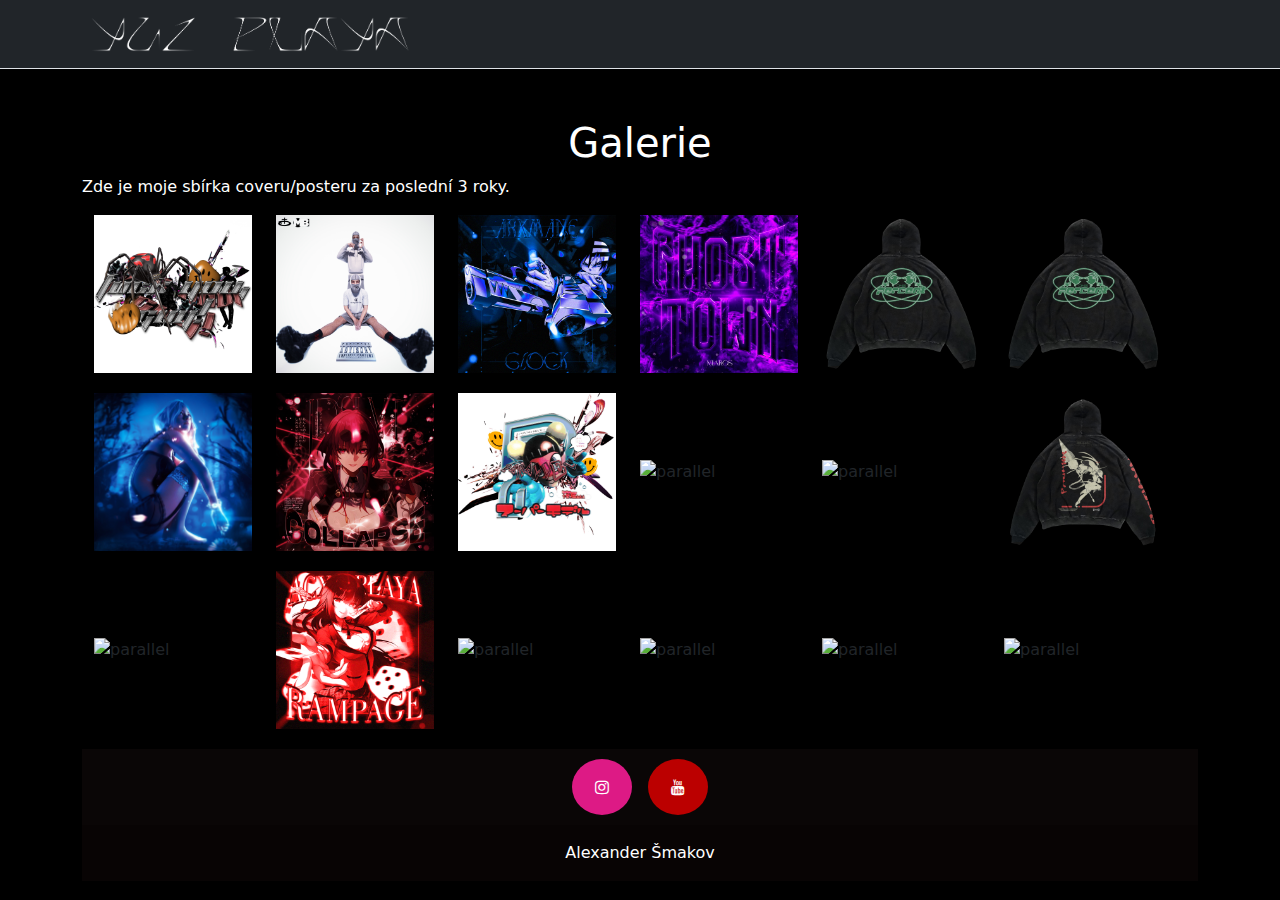
==== rocnikovka/page/galerie.html @ 868a0855 "Added new files" ====
<!DOCTYPE html>
<html lang="en">
<head>
  <title>Galerie</title>
  <meta charset="utf-8">
  <meta name="viewport" content="width=device-width, initial-scale=1">
 
  <link href="https://cdn.jsdelivr.net/npm/bootstrap@5.2.3/dist/css/bootstrap.min.css" rel="stylesheet">
  <script src="https://cdn.jsdelivr.net/npm/bootstrap@5.2.3/dist/js/bootstrap.bundle.min.js"></script>
  <link rel="stylesheet" href="../css/css.css">
  <link rel="stylesheet" href="https://cdnjs.cloudflare.com/ajax/libs/font-awesome/4.7.0/css/font-awesome.min.css">
</head>
<body style="background-color: black;">

  <div class="p-3 text-center bg-dark border-bottom">
    <div class="container">
      <div class="row">
      
        
  
        
       
            
  
  
  
  
  
  
  
  
      <a href="../index.html" class="ms-md-2">
            <img src="../img/logo bily.png"  class="logo">
          </a>
        </div>
        
  
        
        
  
       
            
  
           
           
        
      </div>
    </div>
  </div>
  
  
  
  
  
  
  
  <nav class="navbar navbar-expand-lg navbar-light">
    <button class="navbar-toggler " type="button" data-bs-toggle="collapse" data-bs-target="#navbarNavDropdown"
      aria-controls="navbarNavDropdown" aria-expanded="false" aria-label="Toggle navigation">
      <span><i id="s1-title-navbar-toggler" class="fas fa-chevron-down"></i></span>
    </button>
    <div class="collapse navbar-collapse" id="navbarNavDropdown" >
      <div class="container  ">
      <ul class="navbar-nav">
        <li class="nav-item dropdown">
        </li>
        <li class="nav-item">
          <a class="nav-link" href="./galerie.html">Galerie</a>
        </li>
        <li class="nav-item">
          <a class="nav-link" href="./gym.html">Gym</a>
        </li>
        <li class="nav-item">
          <a class="nav-link" href="./hudba.html">Hudba</a>
        </li>
        <li class="nav-item">
          <a class="nav-link" href="./novinky.html">Novinky</a>
        </li>
        <li class="nav-item">
          <a class="nav-link" href="./zaliby.html">Záliby</a>
        </li>
      </div>
      </ul>
    </div>
  </nav>







      
      
  <div class="container">
    <h1 style="text-align: center;">Galerie</h1>
    <p>Zde je moje sbírka coveru/posteru za poslední 3 roky.</p>


    <header>
        <div class="container">
            <div class="row">
                <div class=" row col-md-12 emblems-section justify-content-center align-items-center">
                    <div class="col-lg-2 col-md-2 col-xs-2">
                        <img src="../img/fyg text.jpg" class="galery" alt="fyg text">
                    </div>
                    <div class="col-lg-2 col-md-2 col-xs-2">
                        <img src="../img/dual.jpg" class="galery" alt="snobby dual">
                    </div>
                    <div class="col-lg-2 col-md-2 col-xs-2">
                        <img src="../img/ARXMANE GLOCK COVER.png" class="galery" alt="arxmane glock">
                    </div>
                    <div class="col-lg-2 col-md-2 col-xs-2">
                        <img src="../img//maros cover.jpg" class="galery" alt="maros cover">
                    </div>

                    <div class="col-lg-2 col-md-2 col-xs-2">
                        <img src="../img/1% back hoodie.jpg" class="galery" alt="1% back hoodie">
                    </div>

                    <div class="col-lg-2 col-md-2 col-xs-2">
                        <img src="../img/1% back hoodie.jpg" class="galery" alt="hypersphere poster">
                    </div>

                    <div class="col-lg-2 col-md-2 col-xs-2">
                        <img src="../img/voda.jpg" class="galery" alt="voda">
                    </div>

                    <div class="col-lg-2 col-md-2 col-xs-2">
                        <img src="../img/jdslvt collapse.jpg" class="galery" alt="jdslvt collapse">
                    </div>

                    <div class="col-lg-2 col-md-2 col-xs-2">
                        <img src="../img/parallel 1.jpg" class="galery" alt="parallel">
                    </div>

                    <div class="col-lg-2 col-md-2 col-xs-2">
                      <img src="../img/222.png" class="galery" alt="parallel">
                  </div>
                  
                  <div class="col-lg-2 col-md-2 col-xs-2">
                    <img src="../img/111.png" class="galery" alt="parallel">
                </div>

                <div class="col-lg-2 col-md-2 col-xs-2">
                  <img src="../img/ditf hoodie.jpg" class="galery" alt="parallel">
              </div>

              <div class="col-lg-2 col-md-2 col-xs-2">
                <img src="../img/dark knight 2 cover.png" class="galery" alt="parallel">
            </div>

            <div class="col-lg-2 col-md-2 col-xs-2">
              <img src="../img/acid rampage cover.png" class="galery" alt="parallel">
          </div>

          <div class="col-lg-2 col-md-2 col-xs-2">
            <img src="../img/cleopatra final.png" class="galery" alt="parallel">
        </div>

        <div class="col-lg-2 col-md-2 col-xs-2">
          <img src="../img/GHOST DANCE COVER.png" class="galery" alt="parallel">
      </div>

      <div class="col-lg-2 col-md-2 col-xs-2">
        <img src="../img/blessing cover.png" class="galery" alt="parallel">
    </div>

    <div class="col-lg-2 col-md-2 col-xs-2">
      <img src="../img/phonk playlist cover.png" class="galery" alt="parallel">
  </div>
                </div>
            </div>
        </div>
    </header>
          
   <div class="footer">
      <a href="https://www.instagram.com/yui playa/" class="fa fa-instagram"></a>
      
    <a href="https://www.youtube.com/channel/UCOPqhc8ZFcyXpdd7RXnUxEw" class="fa fa-youtube"></a>
    
    
  
  <div class="text-center p-3" style="background-color: rgba(0, 0, 0, 0.2);">
    <center>Alexander Šmakov</center>
    </div>
    
  </div>
</body>
</html>
---- rocnikovka/css/css.css ----
h1 {color:white;



}

p{color:white;



}

a{ color:red;}

body{background-color: black;
}



.navbar{padding:5px 5px 5px 5px ;

; }



.galery{
  padding-bottom: 20px;
width: 190px;}

.logo{
width:320px;
text-align: center;
}

.footer{ 
    left: 0;
    bottom: 0;
    width: 100%;
    background-color: rgb(10, 6, 6);
    color: white;
    text-align: center;

}
.fa{   padding: 20px;
    font-size: 30px;
    width: 60px;
    text-align: center;
    text-decoration: none;
    margin: 10px 5px;
    border-radius: 50%;}

    
    .carousel{
      
      height: auto;
      }
      
    
img {
    display: block;
    max-width: 100%;
    height: auto;
  }
  
  video  {
    display: block;
    max-width: 100%;
    height: auto;
  }
  

    

.fa:hover{opacity: 0.7;
                        }

                        .fa-instagram {
                            background: #dd1a85;
                            color: white;   }
                          
                        
                            .fa-facebook {
                                background: #3B5998;
                                color: white;
                              }

                              .fa-youtube {
                                background: #bb0000;
                                color: white;
                              }

                              #abc{
                                text-align: center;
                              }                      img.round  { 
                                border-radius: 50%;
                              }
                              p.a{color:#bb0000; font-size: 50px; font-family:'Times New Roman', Times, serif ;}
                             

                              div.scroll-container {
                                background-color: #333;
                                overflow: auto;
                                white-space: nowrap;
                                padding: 10px;
                              }
                              
                              div.scroll-container img {
                                padding: 10px;
                              }
                              #img.img{border-radius: 50%;}
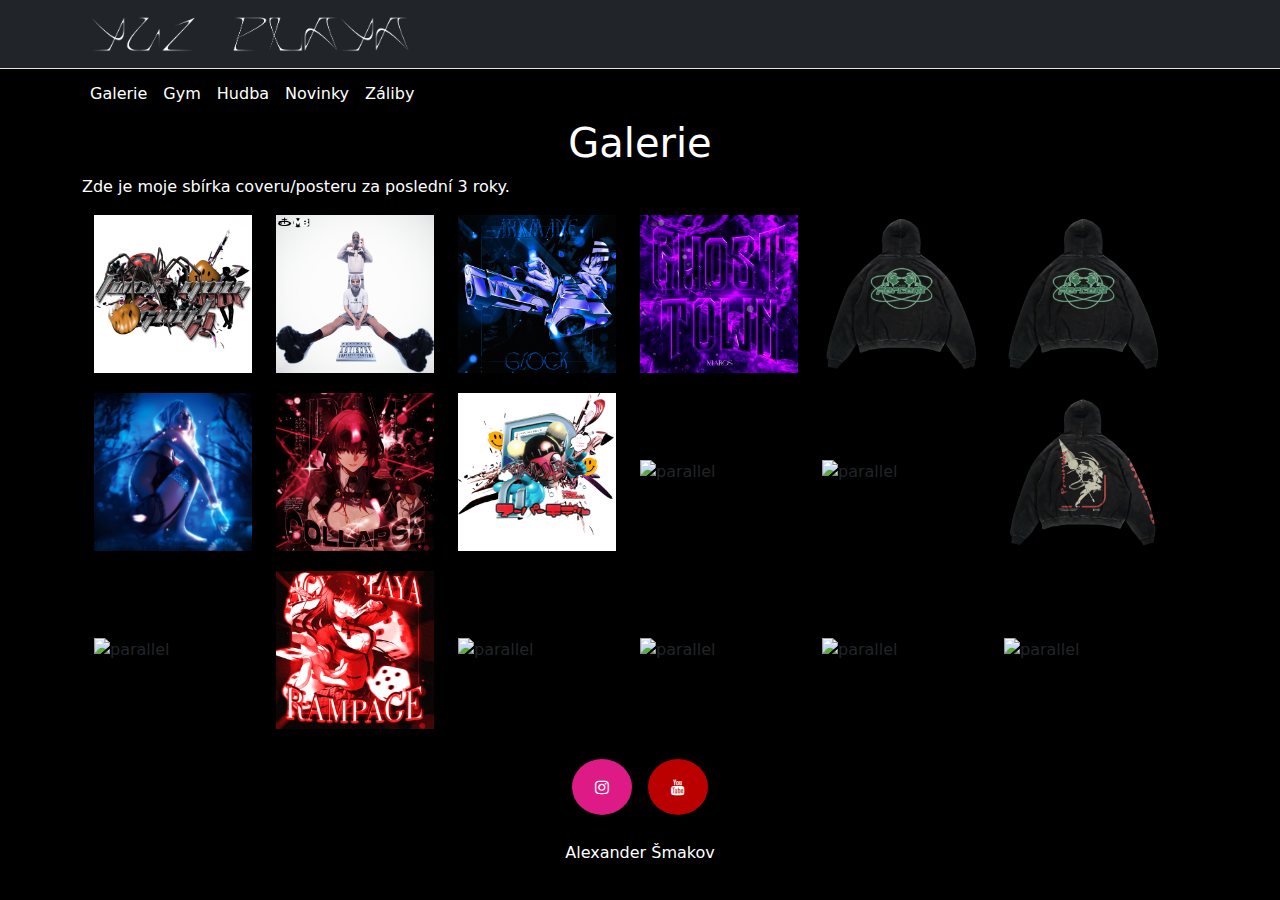
==== commit c956941e: "Update galerie.html" ====
--- a/rocnikovka/page/galerie.html
+++ b/rocnikovka/page/galerie.html
@@ -111,7 +111,7 @@
                         <img src="../img/ARXMANE GLOCK COVER.png" class="galery" alt="arxmane glock">
                     </div>
                     <div class="col-lg-2 col-md-2 col-xs-2">
-                        <img src="../img//maros cover.jpg" class="galery" alt="maros cover">
+                        <img src="../img/maros cover.jpg" class="galery" alt="maros cover">
                     </div>
 
                     <div class="col-lg-2 col-md-2 col-xs-2">
@@ -119,7 +119,7 @@
                     </div>
 
                     <div class="col-lg-2 col-md-2 col-xs-2">
-                        <img src="../img/1% back hoodie.jpg" class="galery" alt="hypersphere poster">
+                        <img src="../img/1% back hoodie.jpg" class="galery" alt="back hoodie 2">
                     </div>
 
                     <div class="col-lg-2 col-md-2 col-xs-2">
@@ -201,4 +201,4 @@
   
  
       
- + 
--- a/rocnikovka/css/css.css
+++ b/rocnikovka/css/css.css
@@ -18,8 +18,27 @@
 
 
 .navbar{padding:5px 5px 5px 5px ;
+color:#333
+; }
 
-; }
+
+.nav-link{color:white;
+
+}
+
+.navbar-toggler{color:white;
+
+
+}
+
+
+.nav-item{color:white;
+
+}
+
+.fa-chevron-down{color:white;
+
+}
 
 
 
@@ -37,7 +56,8 @@
     bottom: 0;
     width: 100%;
     background-color: rgb(10, 6, 6);
-    color: white;
+    color:white;
+    background-color:black;
     text-align: center;
 
 }
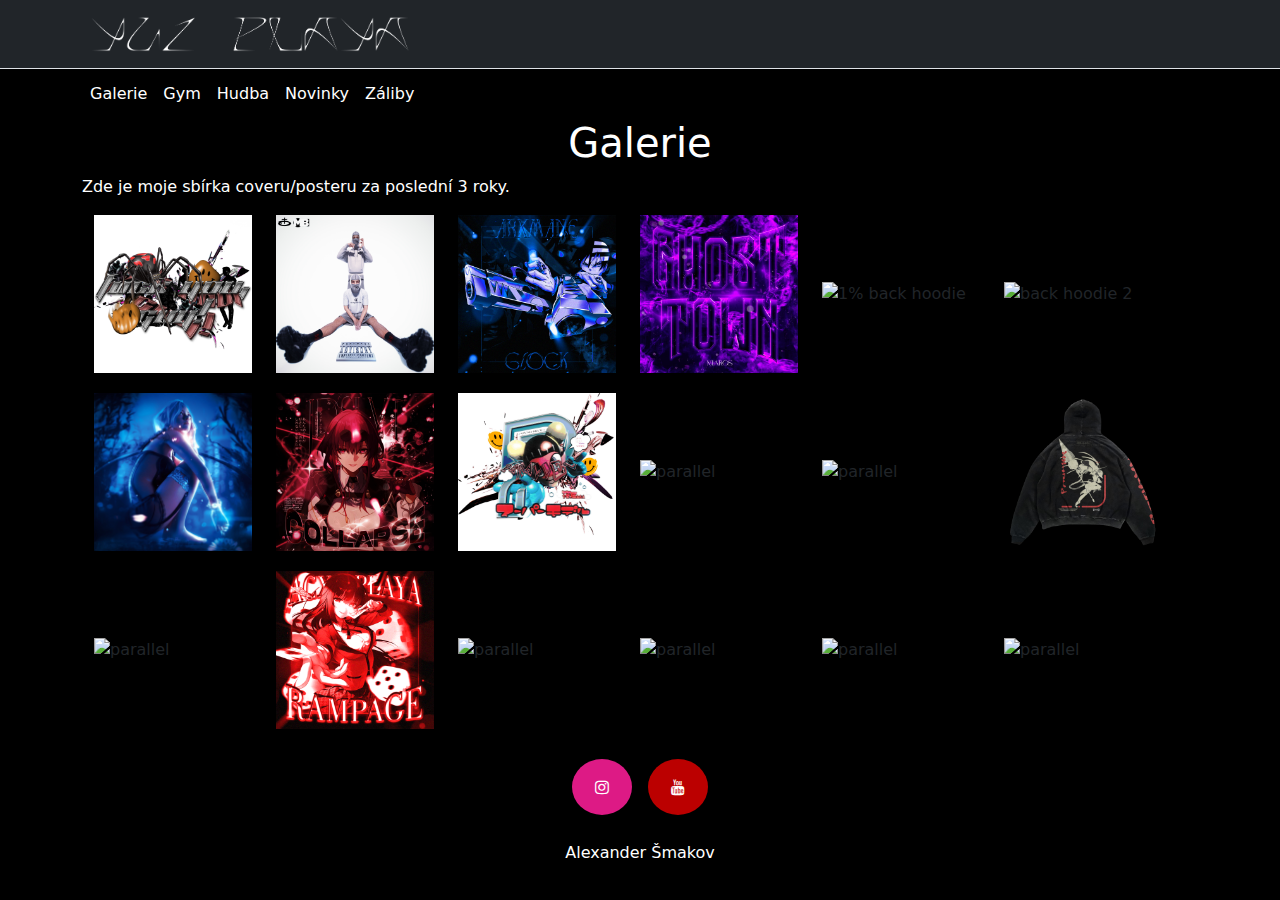
==== commit dad55045: "Update galerie.html" ====
--- a/rocnikovka/page/galerie.html
+++ b/rocnikovka/page/galerie.html
@@ -115,11 +115,11 @@
                     </div>
 
                     <div class="col-lg-2 col-md-2 col-xs-2">
-                        <img src="../img/1% back hoodie.jpg" class="galery" alt="1% back hoodie">
-                    </div>
-
-                    <div class="col-lg-2 col-md-2 col-xs-2">
-                        <img src="../img/1% back hoodie.jpg" class="galery" alt="back hoodie 2">
+                        <img src="img/1% back hoodie.jpg" class="galery" alt="1% back hoodie">
+                    </div>
+
+                    <div class="col-lg-2 col-md-2 col-xs-2">
+                        <img src="img/1% back hoodie.jpg" class="galery" alt="back hoodie 2">
                     </div>
 
                     <div class="col-lg-2 col-md-2 col-xs-2">
@@ -175,7 +175,7 @@
     </header>
           
    <div class="footer">
-      <a href="https://www.instagram.com/yui playa/" class="fa fa-instagram"></a>
+      <a href="https://www.instagram.com/yuiplaya/" class="fa fa-instagram"></a>
       
     <a href="https://www.youtube.com/channel/UCOPqhc8ZFcyXpdd7RXnUxEw" class="fa fa-youtube"></a>
     
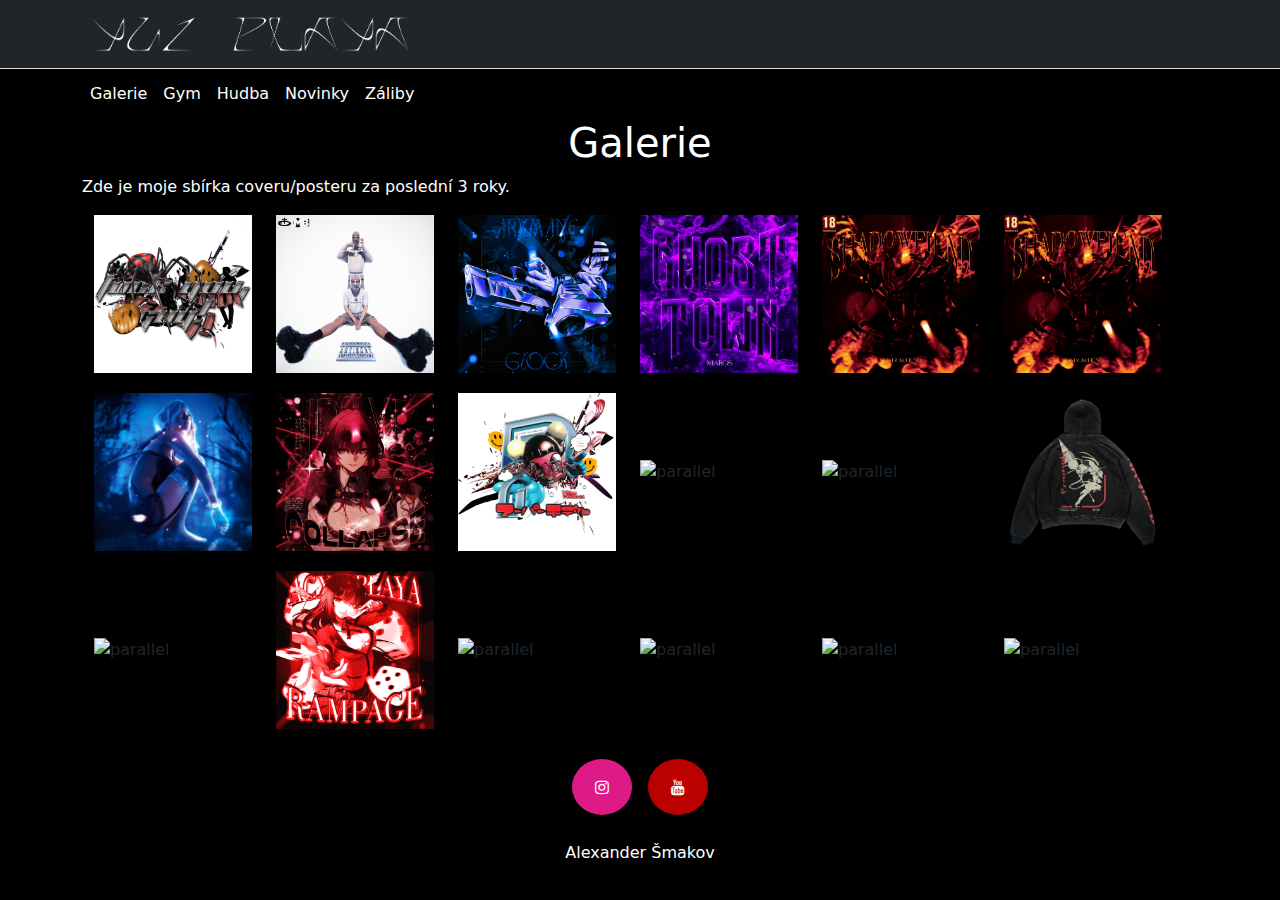
==== commit 969f808d: "Update galerie.html" ====
--- a/rocnikovka/page/galerie.html
+++ b/rocnikovka/page/galerie.html
@@ -115,11 +115,11 @@
                     </div>
 
                     <div class="col-lg-2 col-md-2 col-xs-2">
-                        <img src="img/1% back hoodie.jpg" class="galery" alt="1% back hoodie">
-                    </div>
-
-                    <div class="col-lg-2 col-md-2 col-xs-2">
-                        <img src="img/1% back hoodie.jpg" class="galery" alt="back hoodie 2">
+                        <img src="../img/SHADOWFIEND COVER2.png" class="galery" alt="shadowfiend 2">
+                    </div>
+
+                    <div class="col-lg-2 col-md-2 col-xs-2">
+                        <img src="../img/SHADOWFIEND COVER2.png" class="galery" alt="shadowfiend">
                     </div>
 
                     <div class="col-lg-2 col-md-2 col-xs-2">
